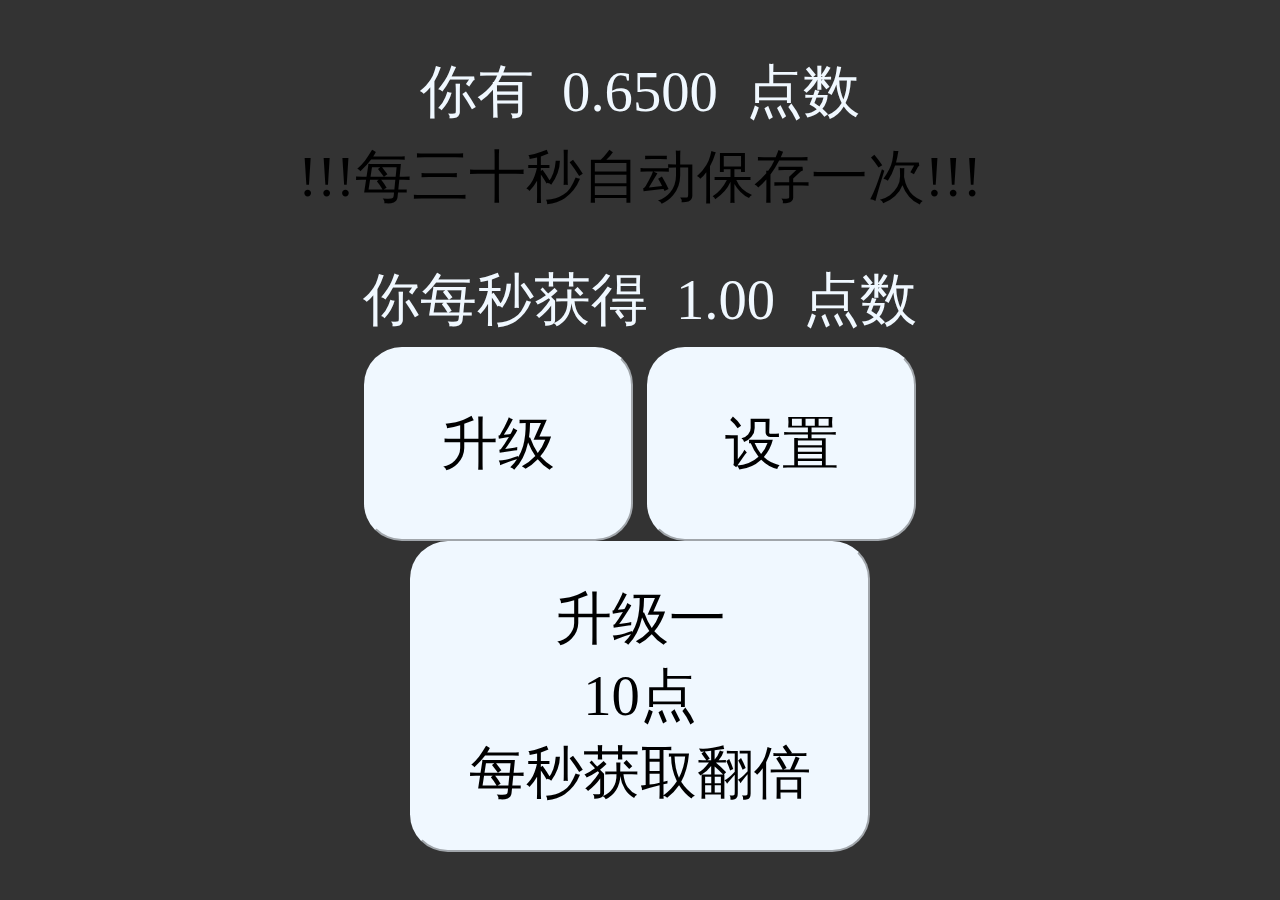
==== index.html @ f2fbeb2f "Initial commit" ====
<html>
    <head>
        <meta lang="utf-8">
        <title>123</title>
        <link rel="stylesheet" href="style.css">
    </head>
    <body>
        <div id="main">
            <div class="text">
                <a>你有</a>
                <a id="points">0</a>
                <a>点数</a>
            </div>
            <a class="rainbow_text">!!!每三十秒自动保存一次!!!</a>
            <div class="text">
                <a>你每秒获得</a>
                <a id="gainps">0</a>
                <a>点数</a>
            </div>
            <div id="buttons">
                <button class="layers" onclick="switch_to('1_1');">升级</button>
                <button class="layers" onclick="switch_to('2_1');">设置</button>
            </div>
            <div id="1_1">
                <button id="up1" onclick="up(1)">升级一<br>10点<br>每秒获取翻倍</button>
            </div>
            <div id="2_1" style="display: none;";>
                <button onclick="save()">保存</button>
                <button onclick="hard_reset()">硬重置（没有确认！）</button>
            </div>
        </div>
    <script src="js/ExpantaNum.js"></script>
    <script src="js/format-expantanum.js"></script>
    <script src="js/save.js"></script>
    <script src="js/main.js"></script>
</html>
---- style.css ----
@font-face {
    font-family: "wryh_bold";
    src: url("微软雅黑粗体.ttf");
}
*{
    background-color: #333333;
    font-size: 1.5cm;
    font-family: wryh_bold;
}
button{
    background-color: aliceblue;
    border-color: aliceblue;
    padding: 1cm 1.5cm;
    border-radius: 1cm;
    
}
button:hover{
    background-color: grey;
    border-color: grey;
}
#hard_reset{
    background-color: aliceblue;
    border-color: red;
}
.up_buyed{
    background-color: grey;
    border-color: grey;
}
#main{
    text-align: center;
}
.text{
    color: aliceblue;
    font-size: 3cm;
}
.layers{
    padding: 1.5cm 2cm;
}
@keyframes rainbow_text {
    0%{color: red;}
    9%{color:orange;}
    19%{color: yellow;}
    27%{color: green;}
    37%{color: blue;}
    46%{color: purple;}
    55%{color: blue;}
    64%{color: green;}
    73%{color: yellow;}
    82%{color:orange;}
    100%{color: red;}
}
.rainbow_text{
    animation: rainbow_text 10s infinite;  
}
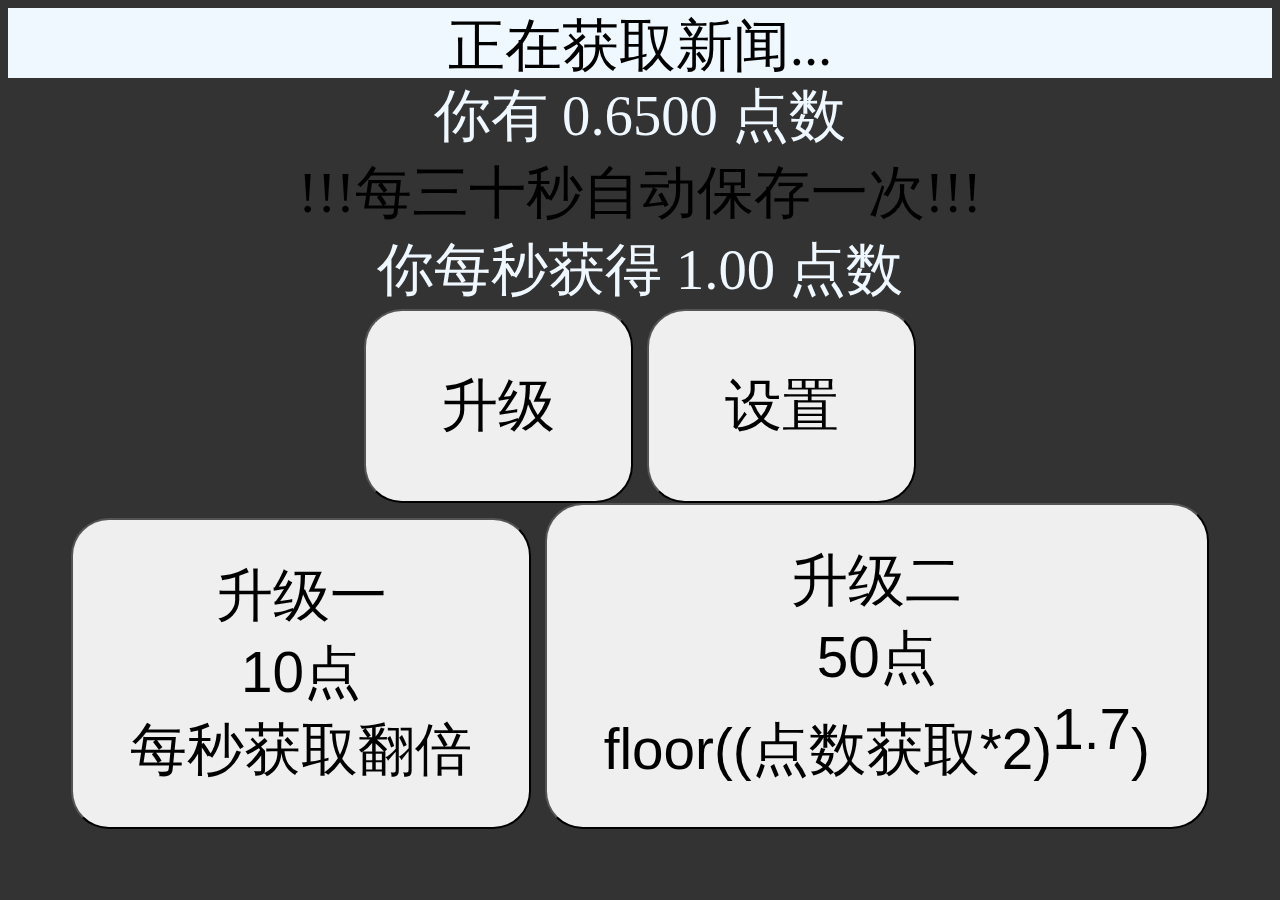
==== commit c830d010: "alpha0.0.5" ====
--- a/index.html
+++ b/index.html
@@ -1,11 +1,14 @@
 <html>
     <head>
         <meta lang="utf-8">
-        <title>123</title>
+        <title id="title">点数增量 点数:0.000</title>
         <link rel="stylesheet" href="style.css">
     </head>
     <body>
         <div id="main">
+            <div class="conter">
+                <a id="news">正在获取新闻...</a>
+            </div>
             <div class="text">
                 <a>你有</a>
                 <a id="points">0</a>
@@ -23,6 +26,7 @@
             </div>
             <div id="1_1">
                 <button id="up1" onclick="up(1)">升级一<br>10点<br>每秒获取翻倍</button>
+                <button id="up2" onclick="up(2)">升级二<br>50点<br>floor((点数获取*2)<sup>1.7</sup>)</button>
             </div>
             <div id="2_1" style="display: none;";>
                 <button onclick="save()">保存</button>
@@ -31,6 +35,7 @@
         </div>
     <script src="js/ExpantaNum.js"></script>
     <script src="js/format-expantanum.js"></script>
+    <script src="js/news.js"></script>
     <script src="js/save.js"></script>
     <script src="js/main.js"></script>
 </html>--- a/style.css
+++ b/style.css
@@ -1,15 +1,10 @@
-@font-face {
-    font-family: "wryh_bold";
-    src: url("微软雅黑粗体.ttf");
+*{
+    font-size: 1.5cm;
 }
-*{
+body{
     background-color: #333333;
-    font-size: 1.5cm;
-    font-family: wryh_bold;
 }
 button{
-    background-color: aliceblue;
-    border-color: aliceblue;
     padding: 1cm 1.5cm;
     border-radius: 1cm;
     
@@ -23,15 +18,19 @@
     border-color: red;
 }
 .up_buyed{
-    background-color: grey;
-    border-color: grey;
+    background-color: green;
+    border-color: green;
+}
+.up_buyed:hover{
+    background-color: green;
+    border-color: green;
 }
 #main{
     text-align: center;
 }
 .text{
     color: aliceblue;
-    font-size: 3cm;
+    font-size: 1.5cm;
 }
 .layers{
     padding: 1.5cm 2cm;
@@ -51,4 +50,18 @@
 }
 .rainbow_text{
     animation: rainbow_text 10s infinite;  
-}+}
+#news{
+    color: black;
+}
+.softcap{
+	color: #1b1f3f;
+	font-weight: bold;
+	text-shadow: 0px 3px 0px #16182a;
+}
+.conter{
+    width: 100%;
+    height: 70px;
+    background-color: aliceblue;
+    border: grey;
+}
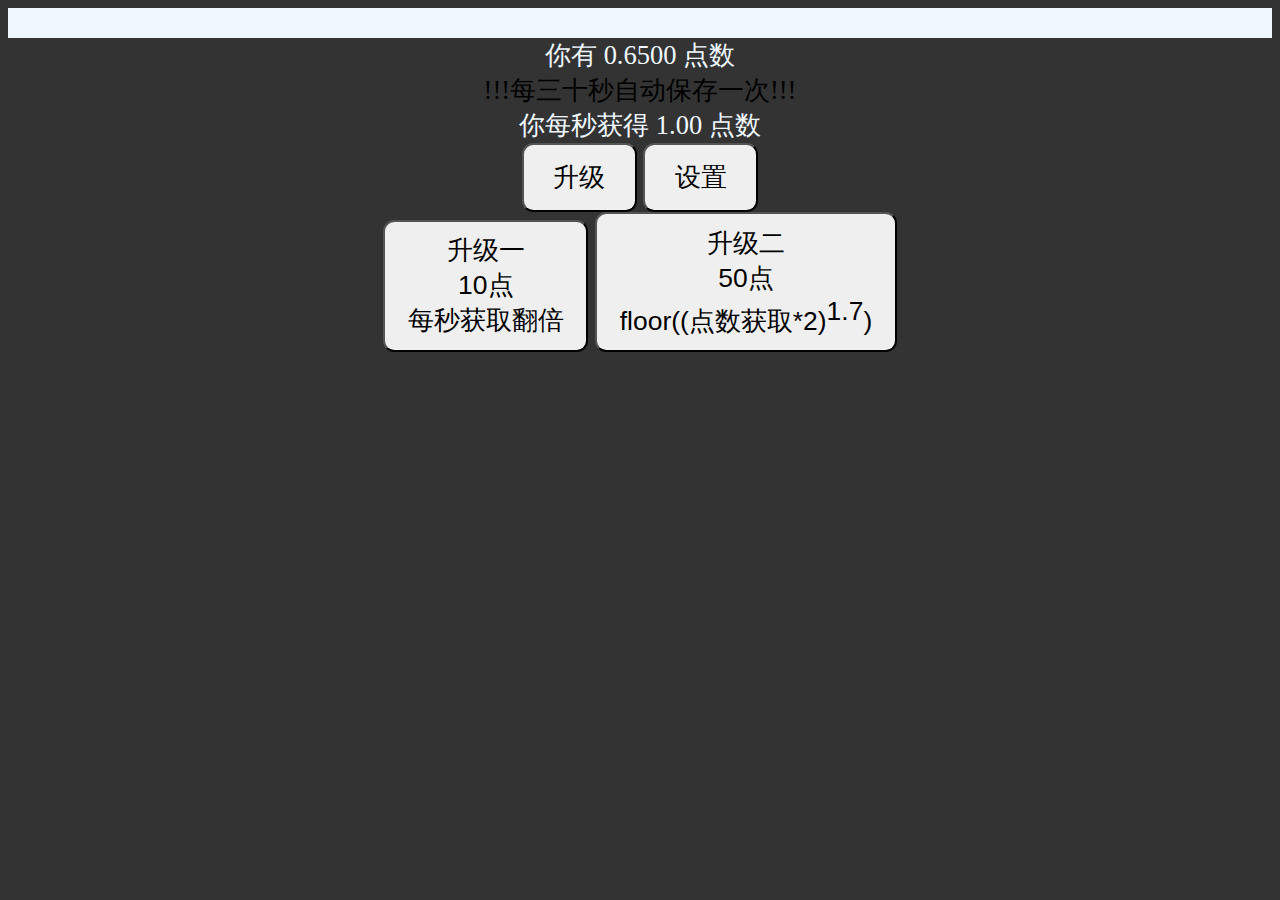
==== commit 7076311b: "alpha-0.0.6" ====
--- a/index.html
+++ b/index.html
@@ -6,8 +6,7 @@
     </head>
     <body>
         <div id="main">
-            <div class="conter">
-                <a id="news">正在获取新闻...</a>
+            <div id="conter">
             </div>
             <div class="text">
                 <a>你有</a>
@@ -30,7 +29,7 @@
             </div>
             <div id="2_1" style="display: none;";>
                 <button onclick="save()">保存</button>
-                <button onclick="hard_reset()">硬重置（没有确认！）</button>
+                <button id="hard_reset"onclick="hard_reset()">硬重置（没有确认！）</button>
             </div>
         </div>
     <script src="js/ExpantaNum.js"></script>
--- a/style.css
+++ b/style.css
@@ -1,13 +1,12 @@
 *{
-    font-size: 1.5cm;
+    font-size: 0.7cm;
 }
 body{
     background-color: #333333;
 }
 button{
-    padding: 1cm 1.5cm;
-    border-radius: 1cm;
-    
+    padding: 0.3cm 0.6cm;
+    border-radius: 0.3cm;
 }
 button:hover{
     background-color: grey;
@@ -16,6 +15,7 @@
 #hard_reset{
     background-color: aliceblue;
     border-color: red;
+    border-width: 10px;
 }
 .up_buyed{
     background-color: green;
@@ -30,10 +30,9 @@
 }
 .text{
     color: aliceblue;
-    font-size: 1.5cm;
 }
 .layers{
-    padding: 1.5cm 2cm;
+    padding: 0.4cm 0.78cm;
 }
 @keyframes rainbow_text {
     0%{color: red;}
@@ -51,17 +50,18 @@
 .rainbow_text{
     animation: rainbow_text 10s infinite;  
 }
-#news{
+.news{
     color: black;
+    font-size: 0.7cm;
 }
 .softcap{
 	color: #1b1f3f;
 	font-weight: bold;
 	text-shadow: 0px 3px 0px #16182a;
 }
-.conter{
+#conter{
     width: 100%;
-    height: 70px;
+    height: 30px;
     background-color: aliceblue;
     border: grey;
 }
